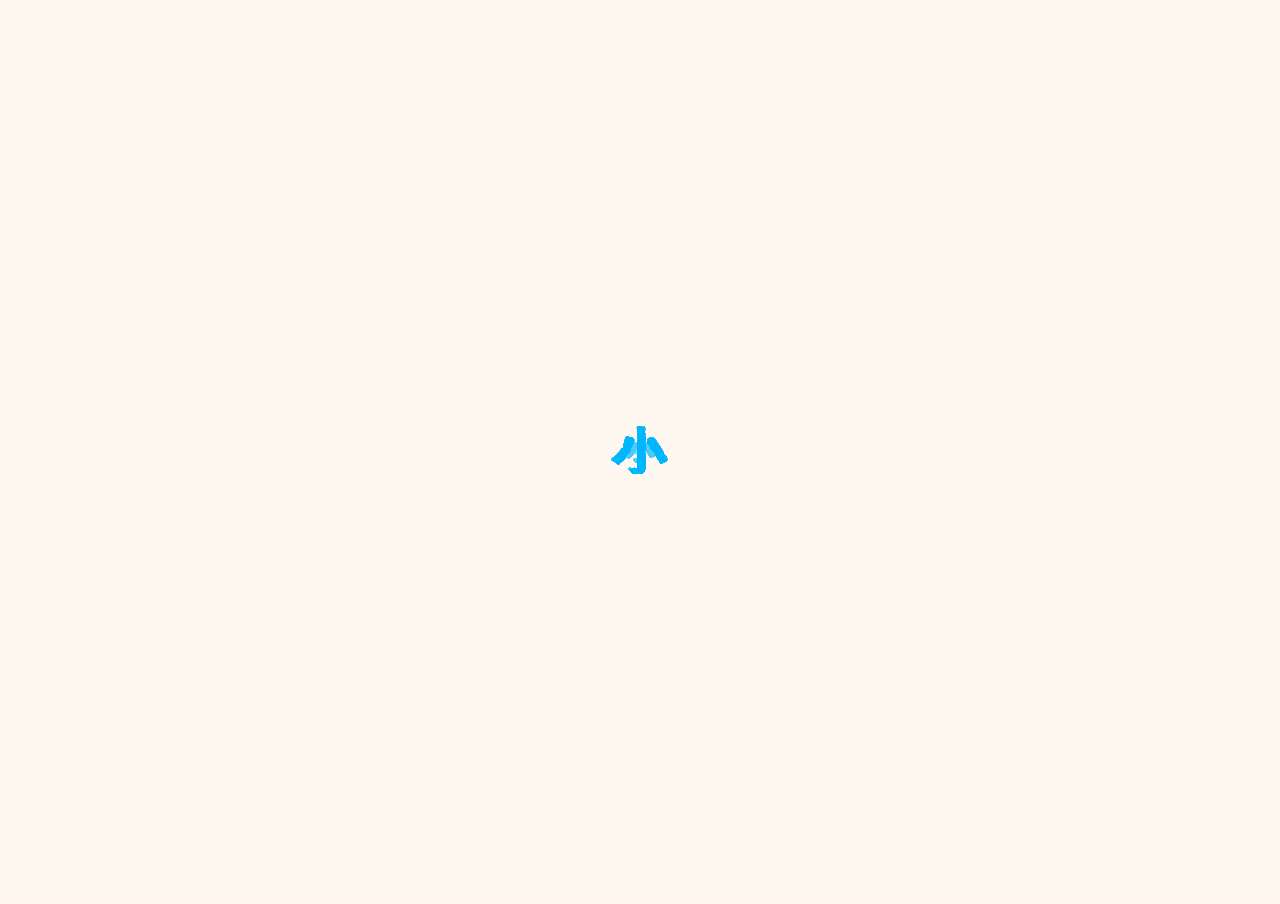
==== cato2/index.html @ 2ec811b8 "update" ====
<!DOCTYPE html>
<html lang="en">
  <head>
    <meta charset="UTF-8" />
    <meta name="viewport" content="width=device-width, initial-scale=1.0" />
    <meta http-equiv="X-UA-Compatible" content="ie=edge" />
    <title>Document</title>
    <style>
      html,
      body {
        width: 100%;
        height: 100%;
        padding: 0;
        margin: 0;
        overflow: hidden;
        background: rgba(255, 247, 240, 1);
      }

      #mycanvas {
        width: 100vw;
        height: 100vh;
      }
    </style>
    <script src="./static/index.js"></script>
  </head>
  <body>
    <canvas id="mycanvas"></canvas>
  </body>
  <script src="./static/minift.js"></script>
</html>
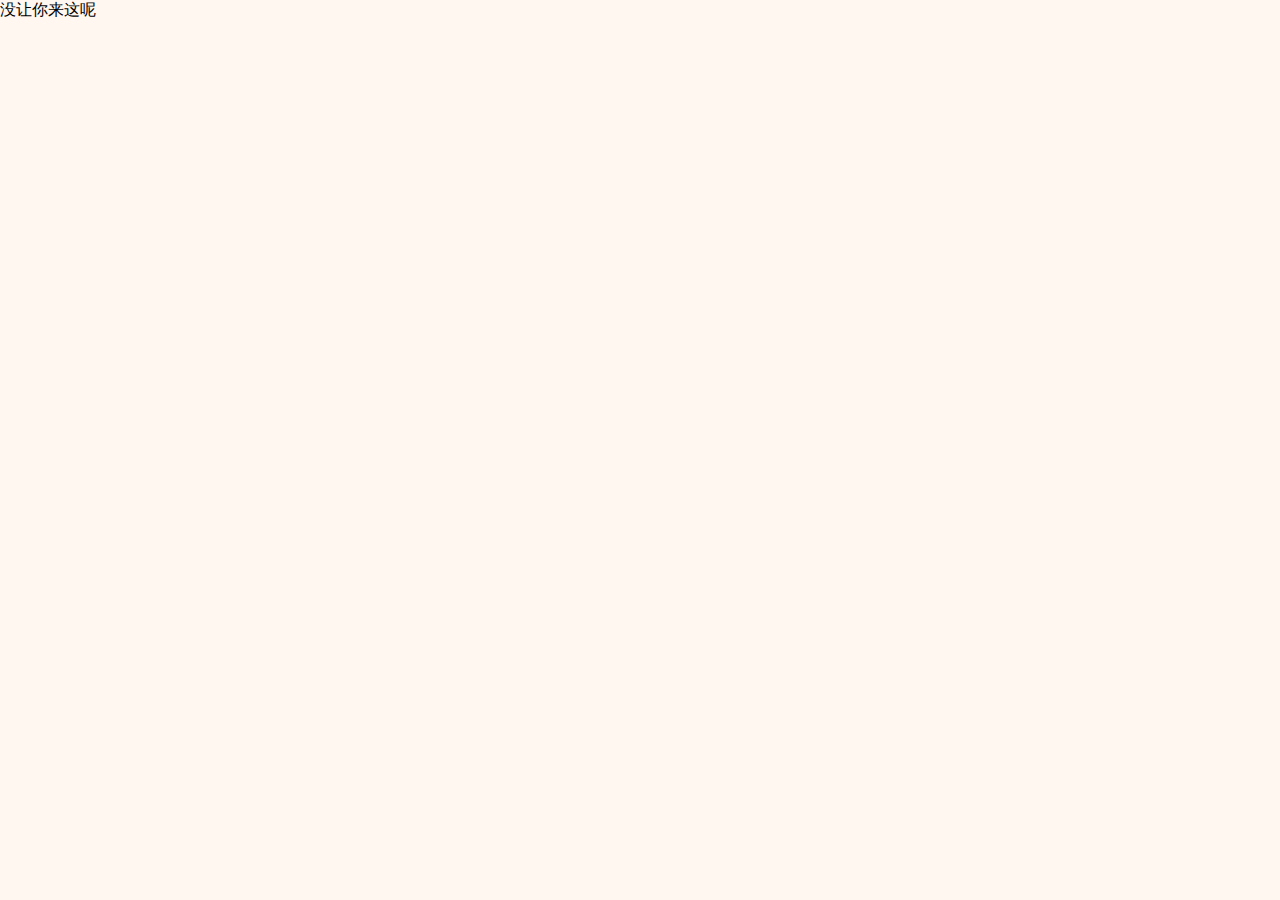
==== commit 2094465e: "update" ====
--- a/cato2/index.html
+++ b/cato2/index.html
@@ -24,7 +24,8 @@
     <script src="./static/index.js"></script>
   </head>
   <body>
-    <canvas id="mycanvas"></canvas>
+    <!-- <canvas id="mycanvas"></canvas> -->
+    <div>没让你来这呢</div>
   </body>
   <script src="./static/minift.js"></script>
 </html>
